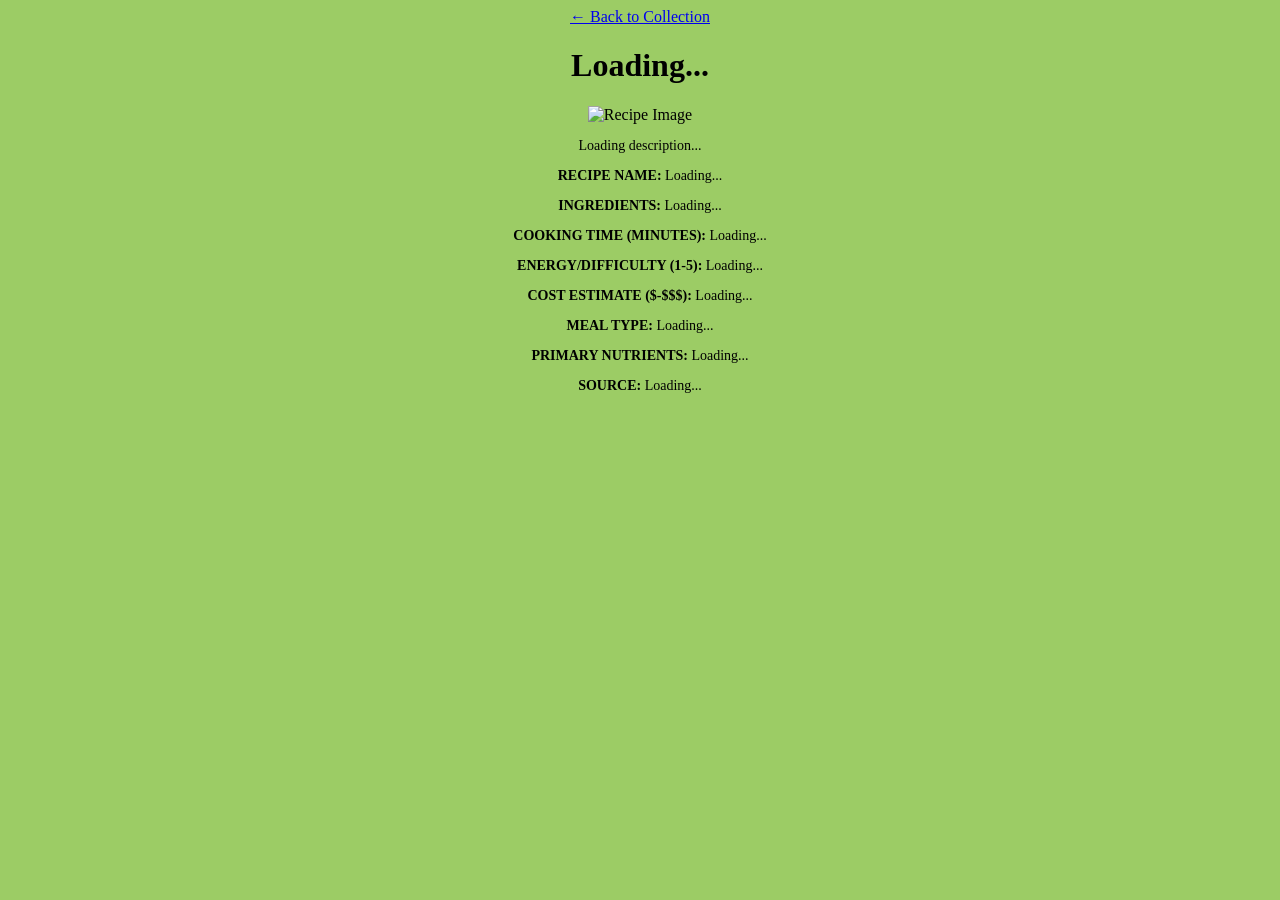
==== recipe-template.html @ ee0bdad9 "Update and rename item-template.html to recipe-template.html Fill in template" ====
<!DOCTYPE html>
<html lang="en">
<head>
    <meta charset="UTF-8">
    <meta name="viewport" content="width=device-width, initial-scale=1.0">
    <title>Item Name</title>
    <link rel="stylesheet" href="style.css">
</head>
<body>
    <a href="index.html">← Back to Collection</a>

    <h1 id="recipe-title">Loading...</h1>
    <img id="recipe-image" src="" alt="Recipe Image" width="300">
    <p id="recipe-description">Loading description...</p>

    <div id="metadata-box">
        <p><strong>RECIPE NAME:</strong> <span id="recipe-name">Loading...</span></p>
        <p><strong>INGREDIENTS:</strong> <span id="recipe-ingredients">Loading...</span></p>
        <p><strong>COOKING TIME (MINUTES):</strong> <span id="recipe-time">Loading...</span></p>
        <p><strong>ENERGY/DIFFICULTY (1-5):</strong> <span id="recipe-energy">Loading...</span></p>
        <p><strong>COST ESTIMATE ($-$$$):</strong> <span id="recipe-cost">Loading...</span></p>
        <p><strong>MEAL TYPE:</strong> <span id="recipe-type">Loading...</span></p>
        <p><strong>PRIMARY NUTRIENTS:</strong> <span id="recipe-nutrients">Loading...</span></p>
        <p><strong>SOURCE:</strong> <span id="recipe-source">Loading...</span></p>
    </div>

    <script src="recipe.js"></script>
</body>
</html>
---- style.css ----
body {
  font-family: "Garamond", serif;
  background-color: #9CCC65;
  text-align: center;
  color: black;
}

h1{
  color = #6B8849;
}

p{
  font-size: 14px;
}

main:before  {
       width: auto;
       margin-bottom: 25px;
       border: #8c9bfa;
       height: 200px;
       display: block;
       content: "";
       box-shadow: ;
}
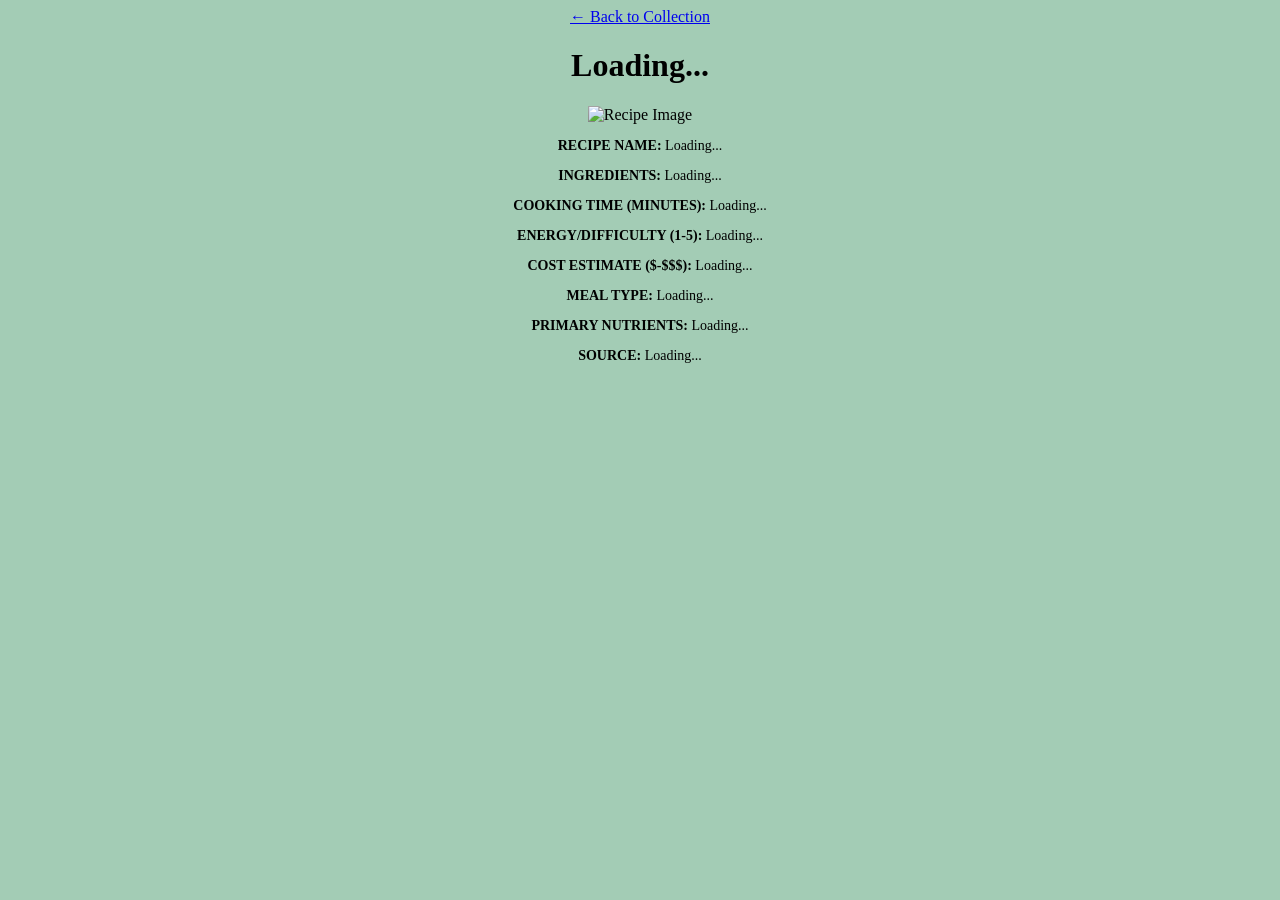
==== commit dc32cba2: "Update recipe-template.html Getting rid of description" ====
--- a/recipe-template.html
+++ b/recipe-template.html
@@ -3,7 +3,7 @@
 <head>
     <meta charset="UTF-8">
     <meta name="viewport" content="width=device-width, initial-scale=1.0">
-    <title>Item Name</title>
+    <title>Recipe Name</title>
     <link rel="stylesheet" href="style.css">
 </head>
 <body>
@@ -11,7 +11,6 @@
 
     <h1 id="recipe-title">Loading...</h1>
     <img id="recipe-image" src="" alt="Recipe Image" width="300">
-    <p id="recipe-description">Loading description...</p>
 
     <div id="metadata-box">
         <p><strong>RECIPE NAME:</strong> <span id="recipe-name">Loading...</span></p>
--- a/style.css
+++ b/style.css
@@ -1,24 +1,44 @@
 body {
   font-family: "Garamond", serif;
-  background-color: #9CCC65;
+  background-color: #A3CCB5;
   text-align: center;
   color: black;
 }
 
 h1{
-  color = #6B8849;
+  color: black;
 }
 
 p{
   font-size: 14px;
 }
 
-main:before  {
-       width: auto;
-       margin-bottom: 25px;
-       border: #8c9bfa;
-       height: 200px;
-       display: block;
-       content: "";
-       box-shadow: ;
+.recipe-card {
+  background-color: white;
+  border: 2px solid #6B8849;
+  padding: 10px;
+  margin: 10px auto;
+  width: 60%;
+  border-radius: 10px;
+  text-align: left;
 }
+
+.recipe-card img {
+  width: 100%;
+  height: auto;
+  border-radius: 8px;
+}
+
+.recipe-card a {
+  display: inline-block;
+  background-color: #6B8849;
+  color: white;
+  padding: 10px;
+  border-radius: 5px;
+  text-decoration: none;
+  margin-top: 10px;
+}
+
+.recipe-card a:hover {
+  background-color: #4a6b38;
+}
